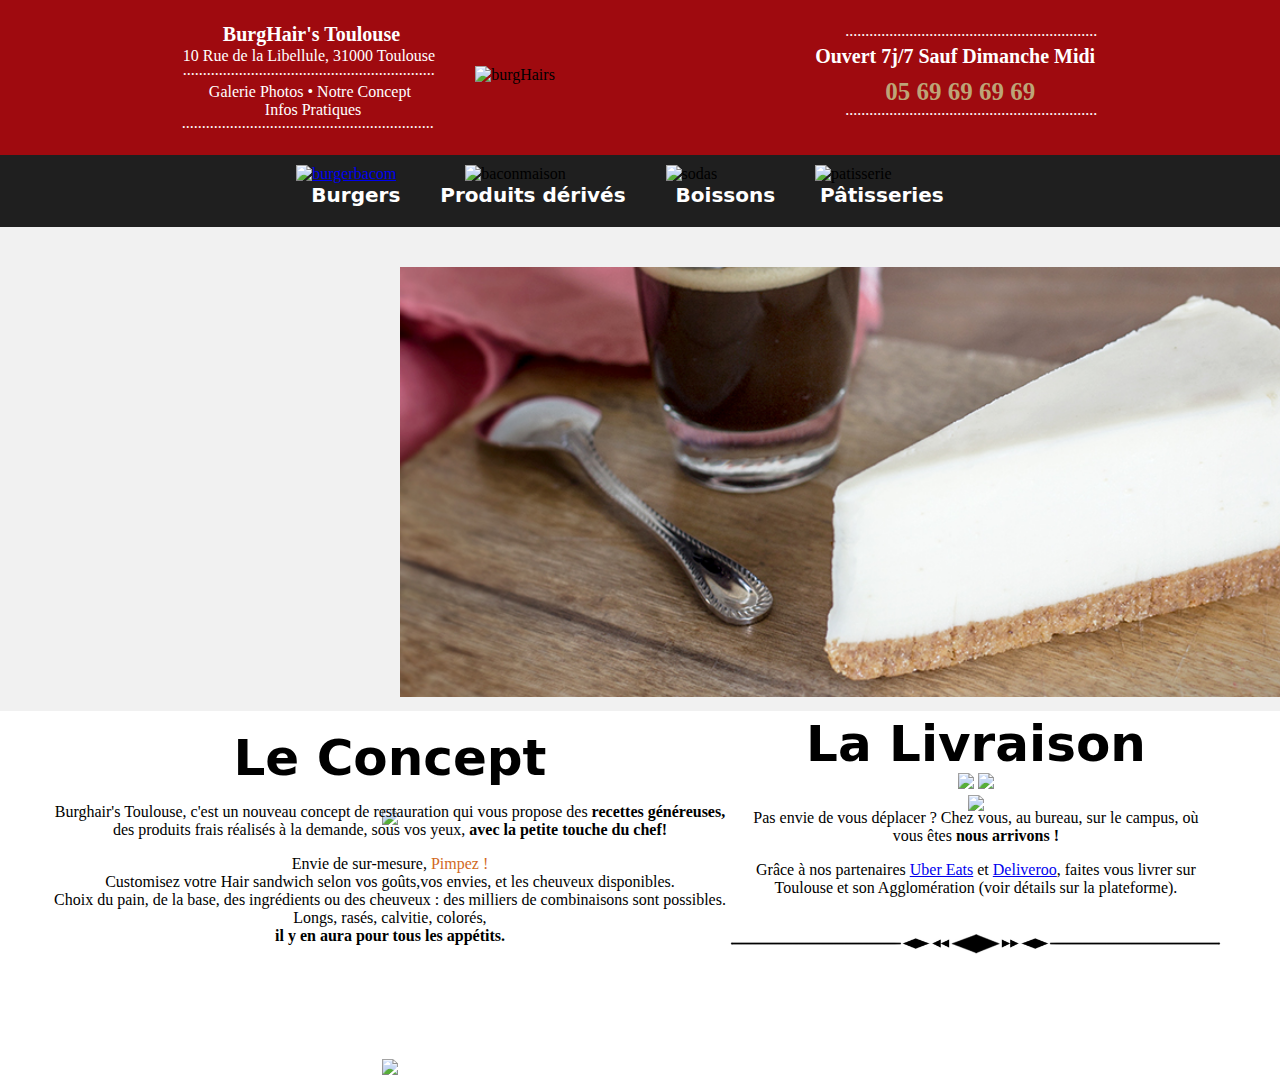
==== index.html @ 56cbda22 "More style" ====
<!DOCTYPE html>
<html lang="en">
<head>
     <meta charset="UTF-8">
     <meta name="viewport" content="width=device-width, initial-scale=1.0">
<link rel="stylesheet" href="stylesheet/hero.css">

     <title>BurgHairs</title>
</head>
<body>
<section class="bandeau">	

     <div class="infosgauche">
          <div class="textlocale">
               <p class="title">BurgHair's Toulouse</p>
               <p>10 Rue de la Libellule, 31000 Toulouse</p>
          </div>
          <p class="lignesepare">...............................................................</p>
          <div class="navigation">
               <a href="galeriephoto.html">Galerie Photos •</a>            
               <a href="Notreconcept.html">Notre Concept </a> <div class="linebrake"></div>
               <a href="infospratiques.html" class="infonavig">Infos Pratiques</a>
               <p class="lignesepare">...............................................................</p>
          </div>
     </div>
<img src="img/burghairslogo.png" alt="burgHairs" class="burghairs">    
     <div class="infosdroite">
          <p class="lignesepare">...............................................................</p>
          <p class="ouvert">
               Ouvert 7j/7 Sauf Dimanche Midi
          </p>
          <p class="telnum">
               05 69 69 69 69 
          </p>
          <p class="lignesepare">...............................................................</p>
     </div>
</section>

     <section class="CarteImage">

          <div class="burgerbutton">
               <a href="burger.html"><img src="img/burgericon.png" alt="burgerbacom" class="burgericon"></a>
               <p class="burgertext">Burgers</p>
          </div>
          <div class="produitbutton">
               <img src="img/produiticon.png" alt="baconmaison" class="produiticon">
               <p class="produittext">Produits dérivés</p>
          </div>
          <div class="sodasbutton">
               <img src="img/boissonicon.png" alt="sodas" class="sodaicon">
               <p class="sodatext">Boissons</p>
          </div>
          <div class="patisseriebutton">
               <img src="img/desserticon.png" alt="patisserie" class="patisserieicon">
               <p class="patisserietext">Pâtisseries</p>
          </div>
     </section>  
     <div class="imagemid">
          <img src="img/cheescake.jpg" alt="cheescake" class="cheescake">
     </div>
     <section class="mid">
     
          <div class="leconcept">
               <img src="img/linesep.png" class="linesep">
               <p class="titleconcept">Le Concept</p>
               <p>
                    Burghair's Toulouse, c'est un nouveau concept de restauration qui vous propose des <span class="bold">recettes généreuses, </span>
               <br>
                    des produits frais réalisés à la demande, sous vos yeux, <span class="bold">avec la petite touche du chef!</span> <div class="linebrake"></div>
                    Envie de sur-mesure, <a href="burger.html">Pimpez !</a>
               <br>
                    Customisez votre Hair sandwich selon vos goûts,vos envies, et les cheuveux disponibles. <div class="linebrake"></div>
                    Choix du pain, de la base, des ingrédients ou des cheuveux : des milliers de combinaisons sont possibles. 
               <br>
                    Longs, rasés, calvitie, colorés, <div class="bold">il y en aura pour tous les appétits.</div>
               </p>
               <img src="img/linesep.png" class="linesep">
          </div>

          <div class="lalivraison">
               <img src="img/linesep.png" class="linesep">
               <p class="titlelivraison">La Livraison</p>
               <a href="https://www.ubereats.com/fr/store/pimp-my-burger/BGC2jMfgSa-TY3Xdy_XNPw"><img src="img/livraison-ubereats.png" class="livraison-ubereats"></a>
               <a href="https://deliveroo.fr/fr/menu/toulouse/saint-agne/pimp-my-burger"><img src="img/livraison-deliveroo.png" class="livraison-deliveroo"></a>
               <p>
                    Pas envie de vous déplacer ?
                     Chez vous, au bureau, sur le campus, où
               <br>
                     vous êtes <span class="bold">nous arrivons !</span><div class="linebrake"></div>
                    Grâce à nos partenaires <a href="https://www.ubereats.com/fr/store/pimp-my-burger/BGC2jMfgSa-TY3Xdy_XNPw">Uber Eats</a> et <a href="https://deliveroo.fr/fr/menu/toulouse/saint-agne/pimp-my-burger">Deliveroo</a>, faites vous livrer sur
               <br>
                     Toulouse et son Agglomération (voir détails sur la plateforme).
               </p>
               <img src="img/rsz_linesep.png" class="lineseprsz">
          </div>
     </section>

</body>
</html>
---- stylesheet/hero.css ----
body {
     margin: 0px;
}

.linebreak {
     display: block;
}
.bold {
     font-weight: 600;
}


.bandeau {
     display:flex;
     justify-content: center;
     align-items: center;
     background-color: #9f0a0f;;
     height: 100px;
     padding: 10px;
     padding-top: 25px;
     padding-bottom: 30px;
     padding-right: 10px;
}
.burghairs {
     width: 300px;
     height: auto;
}

.infosgauche {
     display: block;
     margin-left: 0px;
     color: #ffffff ;
     margin-top: -15px;
     margin-right: 40px;
     
}
/* Informations Gauche bandeau*/

.textlocale {
     margin-bottom: -20px;
}

.lignesepare {
     margin-top: 0px;
     margin-bottom: 0px;
}

.title {
     font-weight: 600;
     font-size: 20px;
     margin-bottom: -15px;
     margin-left: 40px;
}
.navigation {
     list-style-type: none;
     display: block;
     margin-left: 26px;
     margin-top: 4px;
}
.infosgauche a {
     text-decoration: none;
     color: #ffffff;
}
.infonavig {
     margin-left: 56px;
}
.navigation .lignesepare {
     margin-left: -27px;
     margin-top: -5px;
}


/* Informations droite */

.infosdroite {
     display: block;
     margin-left: 40px;
}

.ouvert {
font-family:cursive;
font-weight: 700;
font-size: 20px;
color: #ffffff;
margin-top: 0px;
margin-bottom: 10px;
}
.telnum {
     font-weight: 700;
     font-size: 25px;
     color: #bda477;
     margin-left: 70px;
     margin-top: 0px;
     margin-bottom: 0px;
}
.infosdroite .lignesepare {
     color: #ffffff;
     margin-top: -5px;
     margin-bottom: 5px;
     margin-left: 30px;
}


/*Bandeau principal*/

.CarteImage {
     background-color: #1f1f1f;
     display: flex;
     justify-content: center;
     align-items: center;
     padding-top: 10px;
}

.burgerbutton {
     margin-right: 40px
}
     .burgericon {
          width: 100px;
          height: auto;
     }
     .burgertext {
          color: #ffffff;
          font-size: 20px;
          font-weight: 600;
          font-family: system-ui, -apple-system, BlinkMacSystemFont, 'Segoe UI', Roboto, Oxygen, Ubuntu, Cantarell, 'Open Sans', 'Helvetica Neue', sans-serif;
          margin-top: 0px;
          margin-left: 15px;
     }


.produitbutton {
     margin-right: 40px
}
.produiticon {
     width: 100px;
     height: auto;
     margin-left: 25px;
}
.produittext {
     color: #ffffff;
     font-size: 20px;
     font-weight: 600;
     font-family: system-ui, -apple-system, BlinkMacSystemFont, 'Segoe UI', Roboto, Oxygen, Ubuntu, Cantarell, 'Open Sans', 'Helvetica Neue', sans-serif;
     margin-top: 0px;
}


.sodasbutton {
     margin-right: 40px
}
.sodaicon {
     width: 100px;
     height: auto;
}
.sodatext {
     color: #ffffff;
     font-size: 20px;
     font-weight: 600;
     font-family: system-ui, -apple-system, BlinkMacSystemFont, 'Segoe UI', Roboto, Oxygen, Ubuntu, Cantarell, 'Open Sans', 'Helvetica Neue', sans-serif;
     margin-top: 0px;
     margin-left: 10px;
}


.patisseriebutton {
     margin-right: 40px
}
.patisserieicon {
     width: 100px;
     height: auto;
}
.patisserietext {
     color: #ffffff;
     font-size: 20px;
     font-weight: 600;
     font-family: system-ui, -apple-system, BlinkMacSystemFont, 'Segoe UI', Roboto, Oxygen, Ubuntu, Cantarell, 'Open Sans', 'Helvetica Neue', sans-serif;
     margin-top: 0px;
     margin-left: 5px;
}

.cheescake {
     width: 1080px;
     height: auto;
     margin-left: 400px;
     margin-top: 40px;
}
.imagemid {
     background-color: #f1f1f1;
     padding-bottom: 10px;
}



/*Deux paragraphes livraison et concept*/

.mid {
     display: flex;
     justify-content: center;
     align-items: center;
     margin-top: 0px;
     margin-bottom: 0px;
}

.linesep {
     margin-top: -100px;
     margin-bottom: -100px;
     width: 500px;
     height: auto;
}

/*Concept*/

.leconcept {
     margin-top: 0px;
     margin-bottom: 0px;
     text-align: center;
}

.titleconcept {
     font-size: 50px;
     font-weight: 600;
     margin-top: 0px;
     margin-bottom: 0px;
     font-family:system-ui, -apple-system, BlinkMacSystemFont, 'Segoe UI', Roboto, Oxygen, Ubuntu, Cantarell, 'Open Sans', 'Helvetica Neue', sans-serif;
}

.leconcept a {
     text-decoration: none;
     color: chocolate;
}

/*La livraison*/
.lalivraison {
     margin-top: -25px; 
     margin-bottom: 0px;
     text-align: center;
}

.titlelivraison {
     font-size: 50px;
     font-weight: 600;
     margin-top: 0px;
     margin-bottom: 0px;
     font-family:system-ui, -apple-system, BlinkMacSystemFont, 'Segoe UI', Roboto, Oxygen, Ubuntu, Cantarell, 'Open Sans', 'Helvetica Neue', sans-serif;
}

.lineseprsz {
     margin-top: 10px;
     width: 500px;
     height: auto;
}
.linesep2 {
     margin-top: -100px;
     margin-bottom: -130px;
     width: 500px;
     height: auto;
}
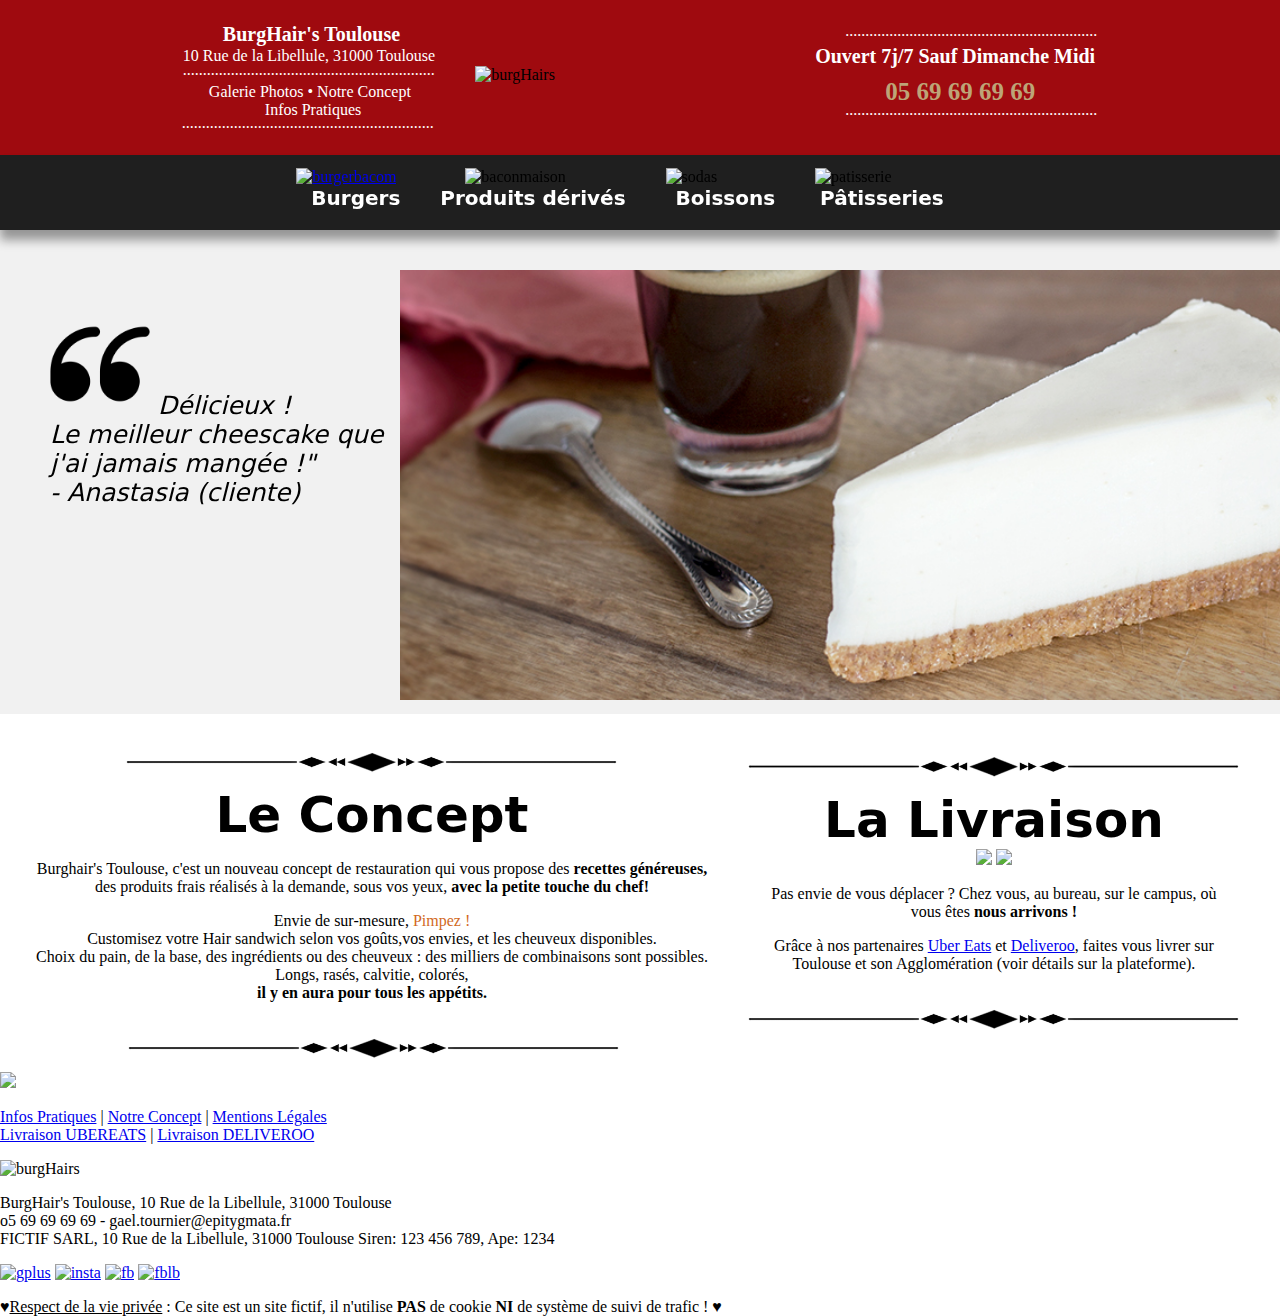
==== commit 6431951b: "Finished index.html style" ====
--- a/index.html
+++ b/index.html
@@ -4,6 +4,8 @@
      <meta charset="UTF-8">
      <meta name="viewport" content="width=device-width, initial-scale=1.0">
 <link rel="stylesheet" href="stylesheet/hero.css">
+<link rel="stylesheet" href="stylesheet/footer.css">
+<link rel="stylesheet" href="stylesheet/header.css">
 
      <title>BurgHairs</title>
 </head>
@@ -58,10 +60,22 @@
      <div class="imagemid">
           <img src="img/cheescake.jpg" alt="cheescake" class="cheescake">
      </div>
+     <p class="commentaire"> 
+          <img src="img/inverted-commas.png" class="inverted-commas">
+          Délicieux ! 
+          <br>
+          Le meilleur cheescake que
+          <br>
+           j'ai jamais mangée !"
+          <br>
+          - Anastasia (cliente)
+     </p>
+     <div class="antisticky">
+     </div>
      <section class="mid">
      
           <div class="leconcept">
-               <img src="img/linesep.png" class="linesep">
+               <img src="img/rsz_linesep.png" class="linesep">
                <p class="titleconcept">Le Concept</p>
                <p>
                     Burghair's Toulouse, c'est un nouveau concept de restauration qui vous propose des <span class="bold">recettes généreuses, </span>
@@ -74,11 +88,11 @@
                <br>
                     Longs, rasés, calvitie, colorés, <div class="bold">il y en aura pour tous les appétits.</div>
                </p>
-               <img src="img/linesep.png" class="linesep">
+               <img src="img/rsz_linesep.png" class="linesep2">
           </div>
 
           <div class="lalivraison">
-               <img src="img/linesep.png" class="linesep">
+               <img src="img/rsz_linesep.png" class="linesep">
                <p class="titlelivraison">La Livraison</p>
                <a href="https://www.ubereats.com/fr/store/pimp-my-burger/BGC2jMfgSa-TY3Xdy_XNPw"><img src="img/livraison-ubereats.png" class="livraison-ubereats"></a>
                <a href="https://deliveroo.fr/fr/menu/toulouse/saint-agne/pimp-my-burger"><img src="img/livraison-deliveroo.png" class="livraison-deliveroo"></a>
@@ -94,6 +108,46 @@
                <img src="img/rsz_linesep.png" class="lineseprsz">
           </div>
      </section>
+     <section class="footer">
+          
+          <nav class="shadowfooter">
+               <div class="navfooter">
+                    <img src="img/bandeau--pimpmyburger.jpg" class="dinningfooter">
+                    <div class="carregrisfooter"></div>
+                    <p class="linksfooter">
+                         <a href="infospratiques.html">Infos Pratiques</a>
+                         |
+                         <a href="Notreconcept.html">Notre Concept</a>
+                         |
+                         <a href="mentionslegales.html">Mentions Légales</a>
+                         <br>
+                         <a href="https://www.ubereats.com/fr/store/pimp-my-burger/BGC2jMfgSa-TY3Xdy_XNPw">Livraison UBEREATS</a>
+                         |
+                         <a href="https://deliveroo.fr/fr/menu/toulouse/saint-agne/pimp-my-burger">Livraison DELIVEROO</a>
+                         
+                    </p>
+               </div>
+          </nav>
+
+          <div class="redfooter">
+               <img src="img/burghairslogo.png" alt="burgHairs" class="logofooter">
+               <p>
+                    BurgHair's Toulouse, 10 Rue de la Libellule, 31000 Toulouse
+                    <br>
+                    o5 69 69 69 69 - gael.tournier@epitygmata.fr
+                    <br>
+                    FICTIF SARL, 10 Rue de la Libellule, 31000 Toulouse Siren: 123 456 789, Ape: 1234
+               </p>
+
+               <a href="https://plus.google.com/103592962360260505978/"><img src="img/gplusb.png" alt="gplus" class="gplus"></a>
+               <a href="https://instagram.com/pimpmyburger#"><img src="img/instab.png" alt="insta" class="insta"></a>
+               <a href="https://www.facebook.com/PimpMyBurger"><img src="img/fbb.png" alt="fb" class="fb"></a>
+               <a href="https://www.facebook.com/share.php?u=https://pimpmyburger.fr/"><img src="img/fblb.png" alt="fblb" class="fblb"></a>
+          </div>
+          <p class="suivitrafic">
+               ♥<u>Respect de la vie privée</u> : Ce site est un site fictif, il n'utilise <span class="bold">PAS</span> de cookie <span class="bold">NI</span> de système de suivi de trafic ! ♥
+          </p>
+     </section>
 
 </body>
 </html>--- a/stylesheet/hero.css
+++ b/stylesheet/hero.css
@@ -1,5 +1,6 @@
 body {
      margin: 0px;
+     overflow-x: hidden;
 }
 
 .linebreak {
@@ -8,175 +9,7 @@
 .bold {
      font-weight: 600;
 }
-
-
-.bandeau {
-     display:flex;
-     justify-content: center;
-     align-items: center;
-     background-color: #9f0a0f;;
-     height: 100px;
-     padding: 10px;
-     padding-top: 25px;
-     padding-bottom: 30px;
-     padding-right: 10px;
-}
-.burghairs {
-     width: 300px;
-     height: auto;
-}
-
-.infosgauche {
-     display: block;
-     margin-left: 0px;
-     color: #ffffff ;
-     margin-top: -15px;
-     margin-right: 40px;
-     
-}
-/* Informations Gauche bandeau*/
-
-.textlocale {
-     margin-bottom: -20px;
-}
-
-.lignesepare {
-     margin-top: 0px;
-     margin-bottom: 0px;
-}
-
-.title {
-     font-weight: 600;
-     font-size: 20px;
-     margin-bottom: -15px;
-     margin-left: 40px;
-}
-.navigation {
-     list-style-type: none;
-     display: block;
-     margin-left: 26px;
-     margin-top: 4px;
-}
-.infosgauche a {
-     text-decoration: none;
-     color: #ffffff;
-}
-.infonavig {
-     margin-left: 56px;
-}
-.navigation .lignesepare {
-     margin-left: -27px;
-     margin-top: -5px;
-}
-
-
-/* Informations droite */
-
-.infosdroite {
-     display: block;
-     margin-left: 40px;
-}
-
-.ouvert {
-font-family:cursive;
-font-weight: 700;
-font-size: 20px;
-color: #ffffff;
-margin-top: 0px;
-margin-bottom: 10px;
-}
-.telnum {
-     font-weight: 700;
-     font-size: 25px;
-     color: #bda477;
-     margin-left: 70px;
-     margin-top: 0px;
-     margin-bottom: 0px;
-}
-.infosdroite .lignesepare {
-     color: #ffffff;
-     margin-top: -5px;
-     margin-bottom: 5px;
-     margin-left: 30px;
-}
-
-
-/*Bandeau principal*/
-
-.CarteImage {
-     background-color: #1f1f1f;
-     display: flex;
-     justify-content: center;
-     align-items: center;
-     padding-top: 10px;
-}
-
-.burgerbutton {
-     margin-right: 40px
-}
-     .burgericon {
-          width: 100px;
-          height: auto;
-     }
-     .burgertext {
-          color: #ffffff;
-          font-size: 20px;
-          font-weight: 600;
-          font-family: system-ui, -apple-system, BlinkMacSystemFont, 'Segoe UI', Roboto, Oxygen, Ubuntu, Cantarell, 'Open Sans', 'Helvetica Neue', sans-serif;
-          margin-top: 0px;
-          margin-left: 15px;
-     }
-
-
-.produitbutton {
-     margin-right: 40px
-}
-.produiticon {
-     width: 100px;
-     height: auto;
-     margin-left: 25px;
-}
-.produittext {
-     color: #ffffff;
-     font-size: 20px;
-     font-weight: 600;
-     font-family: system-ui, -apple-system, BlinkMacSystemFont, 'Segoe UI', Roboto, Oxygen, Ubuntu, Cantarell, 'Open Sans', 'Helvetica Neue', sans-serif;
-     margin-top: 0px;
-}
-
-
-.sodasbutton {
-     margin-right: 40px
-}
-.sodaicon {
-     width: 100px;
-     height: auto;
-}
-.sodatext {
-     color: #ffffff;
-     font-size: 20px;
-     font-weight: 600;
-     font-family: system-ui, -apple-system, BlinkMacSystemFont, 'Segoe UI', Roboto, Oxygen, Ubuntu, Cantarell, 'Open Sans', 'Helvetica Neue', sans-serif;
-     margin-top: 0px;
-     margin-left: 10px;
-}
-
-
-.patisseriebutton {
-     margin-right: 40px
-}
-.patisserieicon {
-     width: 100px;
-     height: auto;
-}
-.patisserietext {
-     color: #ffffff;
-     font-size: 20px;
-     font-weight: 600;
-     font-family: system-ui, -apple-system, BlinkMacSystemFont, 'Segoe UI', Roboto, Oxygen, Ubuntu, Cantarell, 'Open Sans', 'Helvetica Neue', sans-serif;
-     margin-top: 0px;
-     margin-left: 5px;
-}
+/*Fiche CSS Header*/
 
 .cheescake {
      width: 1080px;
@@ -188,22 +21,39 @@
      background-color: #f1f1f1;
      padding-bottom: 10px;
 }
+.inverted-commas {
+     height: 100px;
+     width: auto;
+}
+.commentaire {
+     position: sticky;
+     z-index: 1;
+     margin-top: -400px;
+     margin-left: 50px;
+     left: 60px;
+     color: #000000;
+     font-family: system-ui, -apple-system, BlinkMacSystemFont, 'Segoe UI', Roboto, Oxygen, Ubuntu, Cantarell, 'Open Sans', 'Helvetica Neue', sans-serif;
+     font-size: 25px;
+     font-style: italic;
+}
 
+.antisticky {
+     padding-bottom: 200px;
+}
 
 
 /*Deux paragraphes livraison et concept*/
 
 .mid {
      display: flex;
-     justify-content: center;
+     justify-content: space-evenly;
      align-items: center;
      margin-top: 0px;
      margin-bottom: 0px;
 }
 
 .linesep {
-     margin-top: -100px;
-     margin-bottom: -100px;
+     margin-top: 10px;
      width: 500px;
      height: auto;
 }
@@ -250,12 +100,15 @@
      height: auto;
 }
 .linesep2 {
-     margin-top: -100px;
-     margin-bottom: -130px;
+     margin-top: 10px;
      width: 500px;
      height: auto;
+     margin-left: 5px;
+}
+
+.footer {
+     margin-bottom: -100px;
 }
 
 
 
-
--- a/stylesheet/header.css
+++ b/stylesheet/header.css
@@ -0,0 +1,174 @@
+body {
+     margin: 0px;
+     overflow-x: hidden;
+}
+.bandeau {
+     display:flex;
+     justify-content: center;
+     align-items: center;
+     background-color: #9f0a0f;;
+     height: 100px;
+     padding: 10px;
+     padding-top: 25px;
+     padding-bottom: 30px;
+     padding-right: 10px;
+}
+.burghairs {
+     width: 300px;
+     height: auto;
+}
+
+.infosgauche {
+     display: block;
+     margin-left: 0px;
+     color: #ffffff ;
+     margin-top: -15px;
+     margin-right: 40px;
+     
+}
+/* Informations Gauche bandeau*/
+
+.textlocale {
+     margin-bottom: -20px;
+}
+
+.lignesepare {
+     margin-top: 0px;
+     margin-bottom: 0px;
+}
+
+.title {
+     font-weight: 600;
+     font-size: 20px;
+     margin-bottom: -15px;
+     margin-left: 40px;
+}
+.navigation {
+     list-style-type: none;
+     display: block;
+     margin-left: 26px;
+     margin-top: 4px;
+}
+.infosgauche a {
+     text-decoration: none;
+     color: #ffffff;
+}
+.infonavig {
+     margin-left: 56px;
+}
+.navigation .lignesepare {
+     margin-left: -27px;
+     margin-top: -5px;
+}
+
+
+/* Informations droite */
+
+.infosdroite {
+     display: block;
+     margin-left: 40px;
+}
+
+.ouvert {
+font-family:cursive;
+font-weight: 700;
+font-size: 20px;
+color: #ffffff;
+margin-top: 0px;
+margin-bottom: 10px;
+}
+.telnum {
+     font-weight: 700;
+     font-size: 25px;
+     color: #bda477;
+     margin-left: 70px;
+     margin-top: 0px;
+     margin-bottom: 0px;
+}
+.infosdroite .lignesepare {
+     color: #ffffff;
+     margin-top: -5px;
+     margin-bottom: 5px;
+     margin-left: 30px;
+}
+
+
+/*Bandeau principal*/
+
+.CarteImage {
+     background-color: #1f1f1f;
+     display: flex;
+     justify-content: center;
+     align-items: center;
+     padding-top: 13px;
+     box-shadow: 0px 10px 10px rgba(0, 0, 0, 0.384); /* add shadow underneath */
+     position: relative;
+     z-index: 3;
+}
+
+.burgerbutton {
+     margin-right: 40px;
+}
+     .burgericon {
+          width: 100px;
+          height: auto;
+     }
+     .burgertext {
+          color: #ffffff;
+          font-size: 20px;
+          font-weight: 600;
+          font-family: system-ui, -apple-system, BlinkMacSystemFont, 'Segoe UI', Roboto, Oxygen, Ubuntu, Cantarell, 'Open Sans', 'Helvetica Neue', sans-serif;
+          margin-top: 0px;
+          margin-left: 15px;
+     }
+
+
+.produitbutton {
+     margin-right: 40px
+}
+.produiticon {
+     width: 100px;
+     height: auto;
+     margin-left: 25px;
+}
+.produittext {
+     color: #ffffff;
+     font-size: 20px;
+     font-weight: 600;
+     font-family: system-ui, -apple-system, BlinkMacSystemFont, 'Segoe UI', Roboto, Oxygen, Ubuntu, Cantarell, 'Open Sans', 'Helvetica Neue', sans-serif;
+     margin-top: 0px;
+}
+
+
+.sodasbutton {
+     margin-right: 40px
+}
+.sodaicon {
+     width: 100px;
+     height: auto;
+}
+.sodatext {
+     color: #ffffff;
+     font-size: 20px;
+     font-weight: 600;
+     font-family: system-ui, -apple-system, BlinkMacSystemFont, 'Segoe UI', Roboto, Oxygen, Ubuntu, Cantarell, 'Open Sans', 'Helvetica Neue', sans-serif;
+     margin-top: 0px;
+     margin-left: 10px;
+}
+
+
+.patisseriebutton {
+     margin-right: 40px
+}
+.patisserieicon {
+     width: 100px;
+     height: auto;
+}
+.patisserietext {
+     color: #ffffff;
+     font-size: 20px;
+     font-weight: 600;
+     font-family: system-ui, -apple-system, BlinkMacSystemFont, 'Segoe UI', Roboto, Oxygen, Ubuntu, Cantarell, 'Open Sans', 'Helvetica Neue', sans-serif;
+     margin-top: 0px;
+     margin-left: 5px;
+}
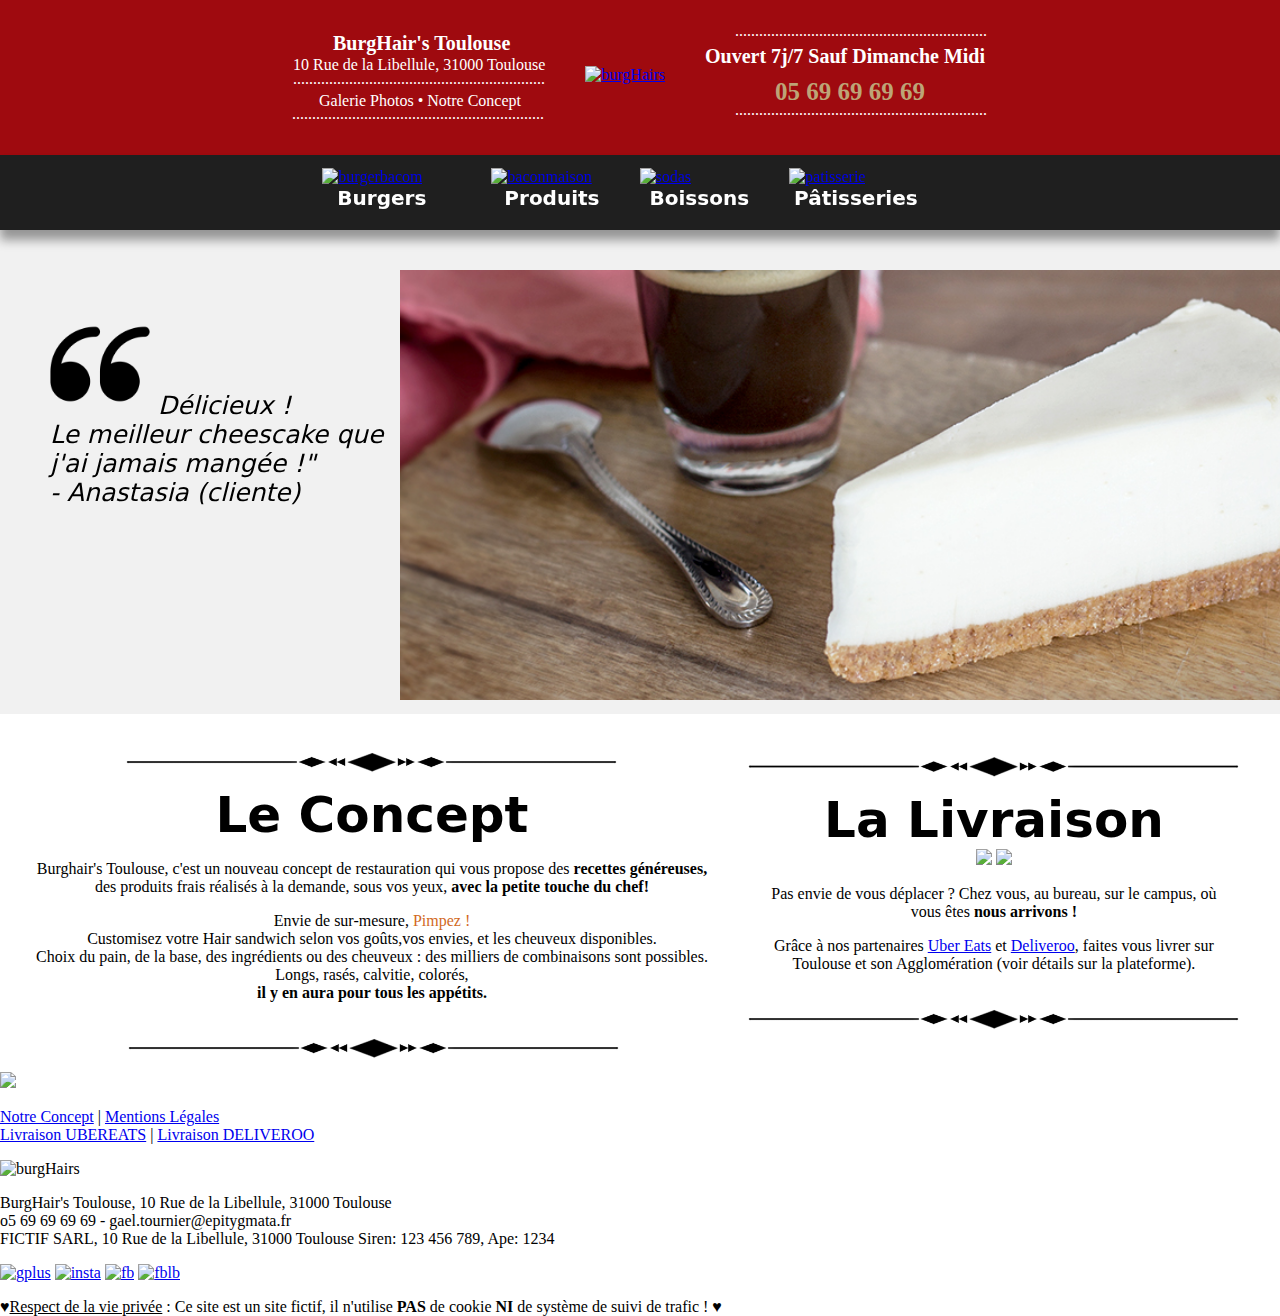
==== commit 860852f8: "Finished the website" ====
--- a/index.html
+++ b/index.html
@@ -6,6 +6,8 @@
 <link rel="stylesheet" href="stylesheet/hero.css">
 <link rel="stylesheet" href="stylesheet/footer.css">
 <link rel="stylesheet" href="stylesheet/header.css">
+<link rel="stylesheet" href="stylesheet/hoveranim.css">
+<link rel="icon" href="img/burghairslogo.png" type="image/x-icon">
 
      <title>BurgHairs</title>
 </head>
@@ -21,11 +23,10 @@
           <div class="navigation">
                <a href="galeriephoto.html">Galerie Photos •</a>            
                <a href="Notreconcept.html">Notre Concept </a> <div class="linebrake"></div>
-               <a href="infospratiques.html" class="infonavig">Infos Pratiques</a>
                <p class="lignesepare">...............................................................</p>
           </div>
      </div>
-<img src="img/burghairslogo.png" alt="burgHairs" class="burghairs">    
+<a href="index.html"><img src="img/burghairslogo.png" alt="burgHairs" class="burghairs"></a>
      <div class="infosdroite">
           <p class="lignesepare">...............................................................</p>
           <p class="ouvert">
@@ -45,15 +46,15 @@
                <p class="burgertext">Burgers</p>
           </div>
           <div class="produitbutton">
-               <img src="img/produiticon.png" alt="baconmaison" class="produiticon">
-               <p class="produittext">Produits dérivés</p>
+               <a href="produits.html"><img src="img/produiticon.png" alt="baconmaison" class="produiticon"></a>
+               <p class="produittext">Produits</p>
           </div>
           <div class="sodasbutton">
-               <img src="img/boissonicon.png" alt="sodas" class="sodaicon">
+               <a href="sodas.html"><img src="img/boissonicon.png" alt="sodas" class="sodaicon"></a>
                <p class="sodatext">Boissons</p>
           </div>
           <div class="patisseriebutton">
-               <img src="img/desserticon.png" alt="patisserie" class="patisserieicon">
+               <a href="patisseries.html"><img src="img/desserticon.png" alt="patisserie" class="patisserieicon"></a>
                <p class="patisserietext">Pâtisseries</p>
           </div>
      </section>  
@@ -115,8 +116,6 @@
                     <img src="img/bandeau--pimpmyburger.jpg" class="dinningfooter">
                     <div class="carregrisfooter"></div>
                     <p class="linksfooter">
-                         <a href="infospratiques.html">Infos Pratiques</a>
-                         |
                          <a href="Notreconcept.html">Notre Concept</a>
                          |
                          <a href="mentionslegales.html">Mentions Légales</a>
--- a/stylesheet/header.css
+++ b/stylesheet/header.css
@@ -122,7 +122,6 @@
           margin-left: 15px;
      }
 
-
 .produitbutton {
      margin-right: 40px
 }
@@ -137,6 +136,7 @@
      font-weight: 600;
      font-family: system-ui, -apple-system, BlinkMacSystemFont, 'Segoe UI', Roboto, Oxygen, Ubuntu, Cantarell, 'Open Sans', 'Helvetica Neue', sans-serif;
      margin-top: 0px;
+     margin-left: 38px;
 }
 
 
